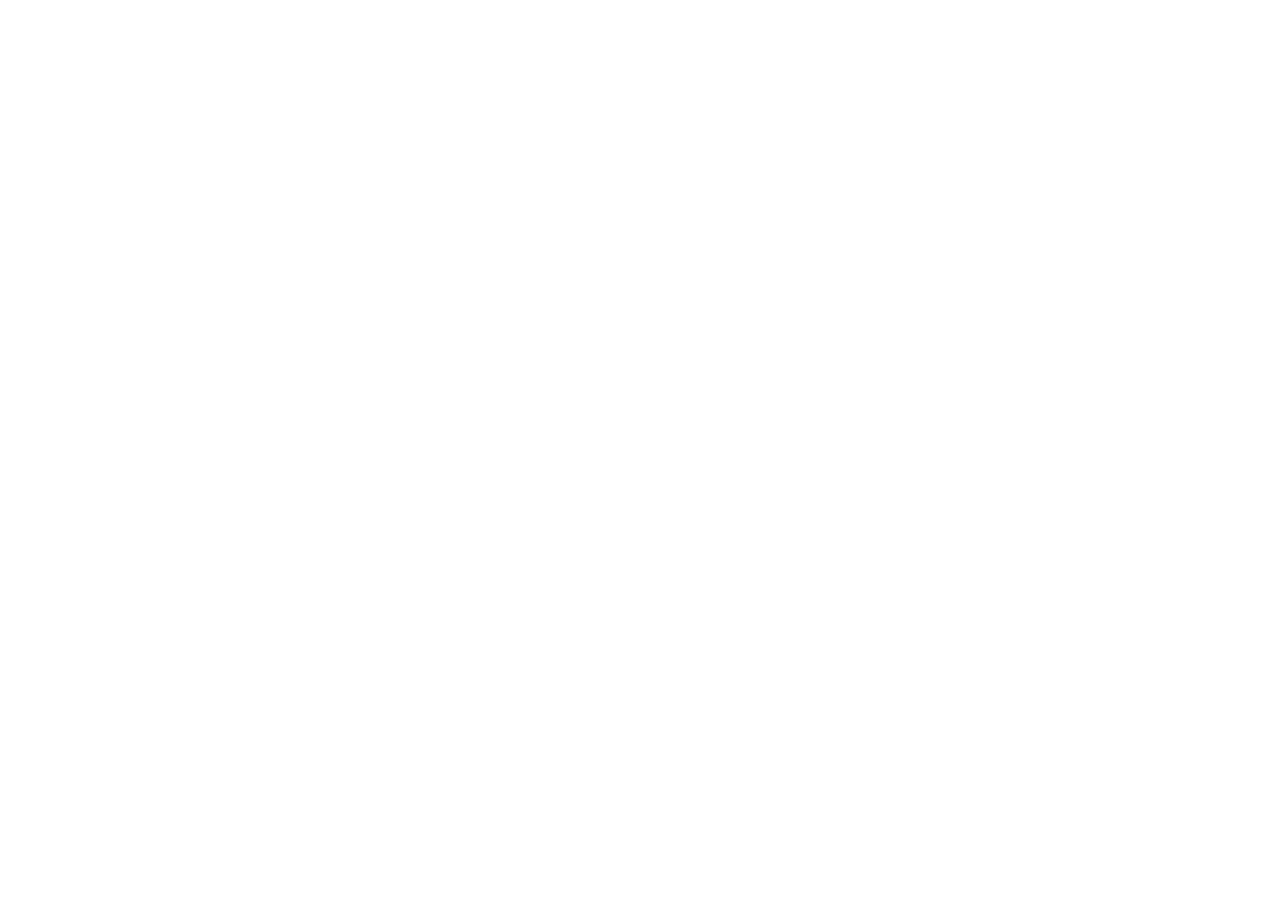
==== TelaCadastro/index.html @ 4fc3ad6f "Tela de login quase pronta" ====
<!DOCTYPE html>
<html lang="en">

<head>
      <meta charset="UTF-8">
      <meta http-equiv="X-UA-Compatible" content="IE=edge">
      <meta name="viewport" content="width=device-width, initial-scale=1.0">
      <link rel="stylesheet" href="https://cdn.jsdelivr.net/npm/bootstrap@5.2.3/dist/css/bootstrap.min.css"
            integrity="sha384-rbsA2VBKQhggwzxH7pPCaAqO46MgnOM80zW1RWuH61DGLwZJEdK2Kadq2F9CUG65" crossorigin="anonymous">
      <link rel="stylesheet" href="style.css">
      <title>Document</title>
</head>

<body>




      <script src="https://cdnjs.cloudflare.com/ajax/libs/jquery/3.6.2/jquery.min.js"
            integrity="sha512-tWHlutFnuG0C6nQRlpvrEhE4QpkG1nn2MOUMWmUeRePl4e3Aki0VB6W1v3oLjFtd0hVOtRQ9PHpSfN6u6/QXkQ=="
            crossorigin="anonymous" referrerpolicy="no-referrer"></script>
      <script src="https://cdn.jsdelivr.net/npm/bootstrap@5.2.3/dist/js/bootstrap.min.js"
            integrity="sha384-cuYeSxntonz0PPNlHhBs68uyIAVpIIOZZ5JqeqvYYIcEL727kskC66kF92t6Xl2V"
            crossorigin="anonymous"></script>
</body>

</html>
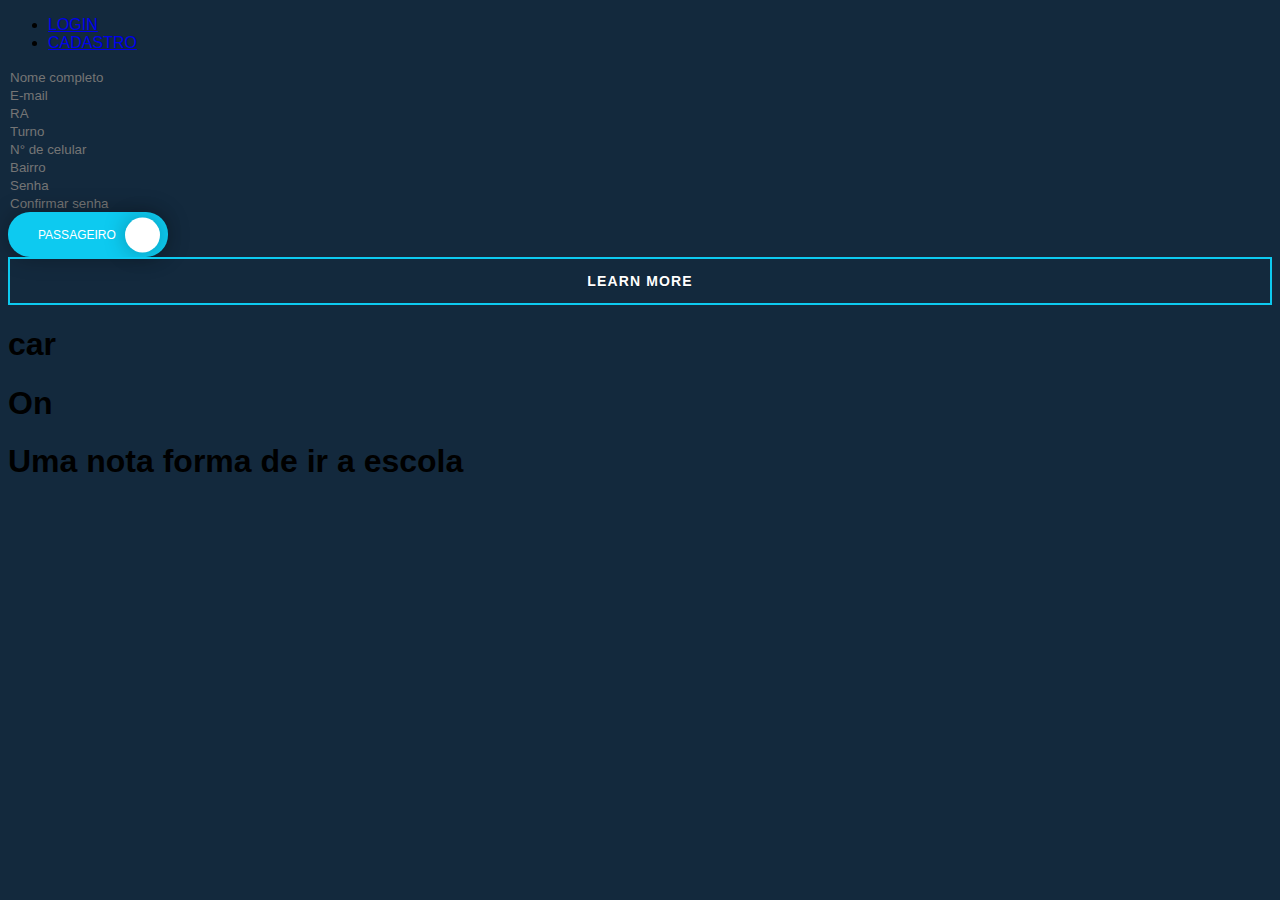
==== commit f6037db4: "Tela de login quase pronta" ====
--- a/TelaCadastro/index.html
+++ b/TelaCadastro/index.html
@@ -1,21 +1,152 @@
 <!DOCTYPE html>
-<html lang="en">
+<html lang="en" class="h-100 w-100 ">
 
 <head>
       <meta charset="UTF-8">
       <meta http-equiv="X-UA-Compatible" content="IE=edge">
       <meta name="viewport" content="width=device-width, initial-scale=1.0">
+      <!-- Scripts do bootstrap -->
       <link rel="stylesheet" href="https://cdn.jsdelivr.net/npm/bootstrap@5.2.3/dist/css/bootstrap.min.css"
             integrity="sha384-rbsA2VBKQhggwzxH7pPCaAqO46MgnOM80zW1RWuH61DGLwZJEdK2Kadq2F9CUG65" crossorigin="anonymous">
       <link rel="stylesheet" href="style.css">
       <title>Document</title>
 </head>
 
-<body>
+<body class="h-100 w-100 d-flex justify-content-center align-items-center backgroundDarkBlue">
+      <!-- Container principal -->
+      <div class="mainBox w-50 h-50 d-flex flex-column align-items-center justify-content-center">
+
+            <!-- Nav bar LOGIN/CADASTRO -->
+            <nav class="navbar navbar-expand-lg text w-75 d-flex align-items-center justify-content-center">
+                  <div class="container-fluid">
+                        <div class="collapse navbar-collapse" id="navbarNav">
+                              <ul class="navbar-nav ">
+                                    <li class="nav-item">
+                                          <a class="nav-link   text-light fs-5 " href="#">LOGIN</a>
+                                    </li>
+                                    <li class="nav-item">
+                                          <a class="nav-link  text-light fs-5 disabled border-bottom border-secondary"
+                                                href="#">CADASTRO</a>
+                                          <!-- A Classe disable será útil para desabilitar o botão do NavBar quando o usuário já estiver na tela -->
+                                    </li>
+                              </ul>
+                        </div>
+                  </div>
+            </nav>
+            <!-- Grid para os INPUTS -->
+            <!-- Input de nome -->
+            <div class="container text-center">
+                  <div class="row">
+                        <div class="col-sm-12 text-light">
+                              <div class="input-group mb-3 w-50 ">
+                                    <input type="name"
+                                          class="form-control w-50 loginInput p-0 border-bottom border-secondary backgroundDarkBlue"
+                                          placeholder="Nome completo" aria-label="Username"
+                                          aria-describedby="basic-addon1">
+                              </div>
+                        </div>
+                  </div>
+                  <!-- Input de e-mail e bairro -->
+                  <div class="row">
+                        <div class="col-sm-12 text-light">
+                              <div class="input-group mb-3 w-50 ">
+                                    <input type="text"
+                                          class="form-control w-50 loginInput p-0 border-bottom border-secondary backgroundDarkBlue"
+                                          placeholder="E-mail" aria-label="Username" aria-describedby="basic-addon1">
+                              </div>
+                        </div>
+
+
+                  </div>
+                  <!-- Input de RA e turno -->
+                  <div class="row">
+                        <div class="col-sm-6 text-light">
+                              <div class="input-group mb-3 w-50 ">
+                                    <input type="number"
+                                          class="form-control w-50 loginInput p-0 border-bottom border-secondary backgroundDarkBlue"
+                                          placeholder="RA" aria-label="Username" aria-describedby="basic-addon1">
+                              </div>
+                        </div>
+                        <div class="col-sm-6 text-light">
+                              <div class="input-group mb-3 w-50 ">
+                                    <input type="text"
+                                          class="form-control w-50 loginInput p-0 border-bottom border-secondary backgroundDarkBlue"
+                                          placeholder="Turno" aria-label="Username" aria-describedby="basic-addon1">
+                              </div>
+                        </div>
+                  </div>
+                  <!-- Input de celular e disponibilidade -->
+                  <div class="row">
+                        <div class="col-sm-6 text-light">
+                              <div class="input-group mb-3 w-50 ">
+                                    <input type="text"
+                                          class="form-control w-50 loginInput p-0 border-bottom border-secondary backgroundDarkBlue"
+                                          placeholder="N° de celular" aria-label="Username"
+                                          aria-describedby="basic-addon1">
+                              </div>
+                        </div>
+
+                        <div class="col-sm-6 text-light">
+                              <div class="input-group mb-3 w-50 ">
+                                    <input type="text"
+                                          class="form-control w-50 loginInput p-0 border-bottom border-secondary backgroundDarkBlue"
+                                          placeholder="Bairro" aria-label="Username" aria-describedby="basic-addon1">
+                              </div>
+                        </div>
+
+                  </div>
+                  <!-- Input de Senha e confirmação de senha -->
+                  <div class="row">
+                        <div class="col-sm-6 text-light">
+                              <div class="input-group mb-3 w-50 ">
+                                    <input type="password"
+                                          class="form-control w-50 loginInput p-0 border-bottom border-secondary backgroundDarkBlue"
+                                          placeholder="Senha" aria-label="Username" aria-describedby="basic-addon1">
+                              </div>
+                        </div>
+                        <div class="col-sm-6 text-light">
+                              <div class="input-group mb-3 w-50 ">
+                                    <input type="password"
+                                          class="form-control w-50 loginInput p-0 border-bottom border-secondary backgroundDarkBlue"
+                                          placeholder="Confirmar senha" aria-label="Username"
+                                          aria-describedby="basic-addon1">
+                              </div>
+                        </div>
+                  </div>
+                  <!-- Toogle button de seleção passageiro/motorista -->
+                  <div class="buttonBox">
+                        <div class="box">
+                              <input class="type-checkbox" id="toogle" type="checkbox" name="name">
+                              <label class="estado" for="toogle">
+                                    <span class="aprobado">PASSAGEIRO</span>
+                                    <span class="desaprobado">MOTORISTA</span>
+                              </label>
+                        </div>
+                        <!-- Botão de envio -->
+                        <a href="#" class="btn btn-sm animated-button victoria-four w-25">Learn more</a>
+                  </div>
+            </div>
+      </div>
+      <div class="logoBox">
+            <div class="mainLogo d-flex w-75 d-flex justify-content-center align-items-center">
+                  <h1 class="text-light fs-1">car <h1 class="text-info">On</h1>
+                  </h1>
+            </div>
+
+            <h1 class="text-light">Uma nota forma de ir a escola</h1>
+      </div>
 
 
 
 
+
+
+
+
+
+
+
+      <!-- Scripts do bootstrap -->
       <script src="https://cdnjs.cloudflare.com/ajax/libs/jquery/3.6.2/jquery.min.js"
             integrity="sha512-tWHlutFnuG0C6nQRlpvrEhE4QpkG1nn2MOUMWmUeRePl4e3Aki0VB6W1v3oLjFtd0hVOtRQ9PHpSfN6u6/QXkQ=="
             crossorigin="anonymous" referrerpolicy="no-referrer"></script>
--- a/TelaCadastro/style.css
+++ b/TelaCadastro/style.css
@@ -0,0 +1,215 @@
+
+.loginInput{
+      border: none;
+      border-radius: 0px;
+
+}
+
+
+    .loginInput:focus {
+      border-bottom:1px solid ;
+      color: white;
+    }
+
+/* Cores para trocar o */
+
+.colorWhite:hover{
+      color: white;
+}
+
+.backgroundDarkBlue{
+      background-color: #13293d;
+}
+
+.colorGrey{
+      color: #6c7986;
+}
+
+.colorLightBlue{
+      color:#0dcaf0 ;
+}
+
+/* Botão animado */
+
+/* Global Button Styles */
+a.animated-button:link, a.animated-button:visited {
+	position: relative;
+	display: block;
+	margin: 10px auto 0;
+	padding: 14px 15px;
+	color: #fff;
+	font-size:14px;
+	font-weight: bold;
+	text-align: center;
+	text-decoration: none;
+	text-transform: uppercase;
+	overflow: hidden;
+	letter-spacing: .08em;
+	border-radius: 0;
+	text-shadow: 0 0 1px rgba(0, 0, 0, 0.2), 0 1px 0 rgba(0, 0, 0, 0.2);
+	-webkit-transition: all 1s ease;
+	-moz-transition: all 1s ease;
+	-o-transition: all 1s ease;
+	transition: all 1s ease;
+}
+a.animated-button:link:after, a.animated-button:visited:after {
+	content: "";
+	position: absolute;
+	height: 0%;
+	left: 50%;
+	top: 50%;
+	width: 150%;
+	z-index: -1;
+	-webkit-transition: all 0.75s ease 0s;
+	-moz-transition: all 0.75s ease 0s;
+	-o-transition: all 0.75s ease 0s;
+	transition: all 0.75s ease 0s;
+}
+a.animated-button:link:hover, a.animated-button:visited:hover {
+	color: #FFF;
+	text-shadow: none;
+}
+a.animated-button:link:hover:after, a.animated-button:visited:hover:after {
+	height: 450%;
+}
+a.animated-button:link, a.animated-button:visited {
+	position: relative;
+	display: block;
+	margin: 0px 0px;
+	padding: 14px 15px;
+	color: #fff;
+	font-size:14px;
+	border-radius: 0;
+	font-weight: bold;
+	text-align: center;
+	text-decoration: none;
+	text-transform: uppercase;
+	overflow: hidden;
+	letter-spacing: .08em;
+	text-shadow: 0 0 1px rgba(0, 0, 0, 0.2), 0 1px 0 rgba(0, 0, 0, 0.2);
+	-webkit-transition: all 1s ease;
+	-moz-transition: all 1s ease;
+	-o-transition: all 1s ease;
+	transition: all 1s ease;
+}
+
+/* Victoria Buttons */
+
+a.animated-button.victoria-four {
+	border: 2px solid #0dcaf0;
+}
+a.animated-button.victoria-four:after {
+	background: #0dcaf0;
+	opacity: .5;
+	-moz-transform: translateY(-50%) translateX(-50%) rotate(90deg);
+	-ms-transform: translateY(-50%) translateX(-50%) rotate(90deg);
+	-webkit-transform: translateY(-50%) translateX(-50%) rotate(90deg);
+	transform: translateY(-50%) translateX(-50%) rotate(90deg);
+}
+a.animated-button.victoria-four:hover:after {
+	opacity: 1;
+	height: 600% !important;
+}
+
+/* Botão Toogle */
+@import url("https://fonts.googleapis.com/css?family=Varela+Round");
+body,
+html,
+span {
+  font-weight: 400;
+  font-family: "Varela Round", sans-serif;
+}
+
+
+
+.type-checkbox {
+  display: none;
+}
+.type-checkbox + label {
+  display: block;
+  width: 160px;
+  height: 45px;
+  background-color: #0dcaf0;
+  border-radius: 22px;
+  box-shadow: 0px 0px 25px -3px rgba(0, 0, 0, 0.4);
+  transition: all 300ms cubic-bezier(0.79, -0.01, 0.36, 1);
+  cursor: pointer;
+  position: relative;
+}
+.type-checkbox + label span {
+  position: absolute;
+  color: white;
+  font-size: 12px;
+  font-family: "Varela Round", sans-serif;
+}
+.type-checkbox + label span.aprobado {
+  top: 50%;
+  transform: translateY(-50%);
+  left: 2.5em;
+  -webkit-animation: left-check 300ms ease-in-out;
+          animation: left-check 300ms ease-in-out;
+}
+@-webkit-keyframes left-check {
+  0% {
+    opacity: 0;
+    left: 5em;
+  }
+  100% {
+    opacity: 1;
+    left: 2.5em;
+  }
+}
+@keyframes left-check {
+  0% {
+    opacity: 0;
+    left: 5em;
+  }
+  100% {
+    opacity: 1;
+    left: 2.5em;
+  }
+}
+.type-checkbox + label span.desaprobado {
+  top: 50%;
+  transform: translateY(-50%);
+  right: 1.3em;
+  display: none;
+  -webkit-animation: right-check 300ms ease-in-out;
+          animation: right-check 300ms ease-in-out;
+}
+@keyframes left-check {
+  0% {
+    opacity: 0;
+    right: 5em;
+  }
+  100% {
+    opacity: 1;
+    right: 1.3em;
+  }
+}
+.type-checkbox + label:before {
+  display: block;
+  content: "";
+  width: 35px;
+  height: 35px;
+  border-radius: 50%;
+  background-color: white;
+  box-shadow: 0px 0px 25px -3px rgba(0, 0, 0, 0.4);
+  position: relative;
+  top: 50%;
+  transform: translateY(-50%);
+  left: 117px;
+  transition: left 300ms cubic-bezier(0.79, -0.01, 0.36, 1);
+}
+.type-checkbox:checked + label {
+  background-color: #0dcaf0;
+}
+.type-checkbox:checked + label span.aprobado {
+  display: none;
+}
+.type-checkbox:checked + label span.desaprobado {
+  display: block;
+}
+.type-checkbox:checked + label:before {
+  left: 8px;
+}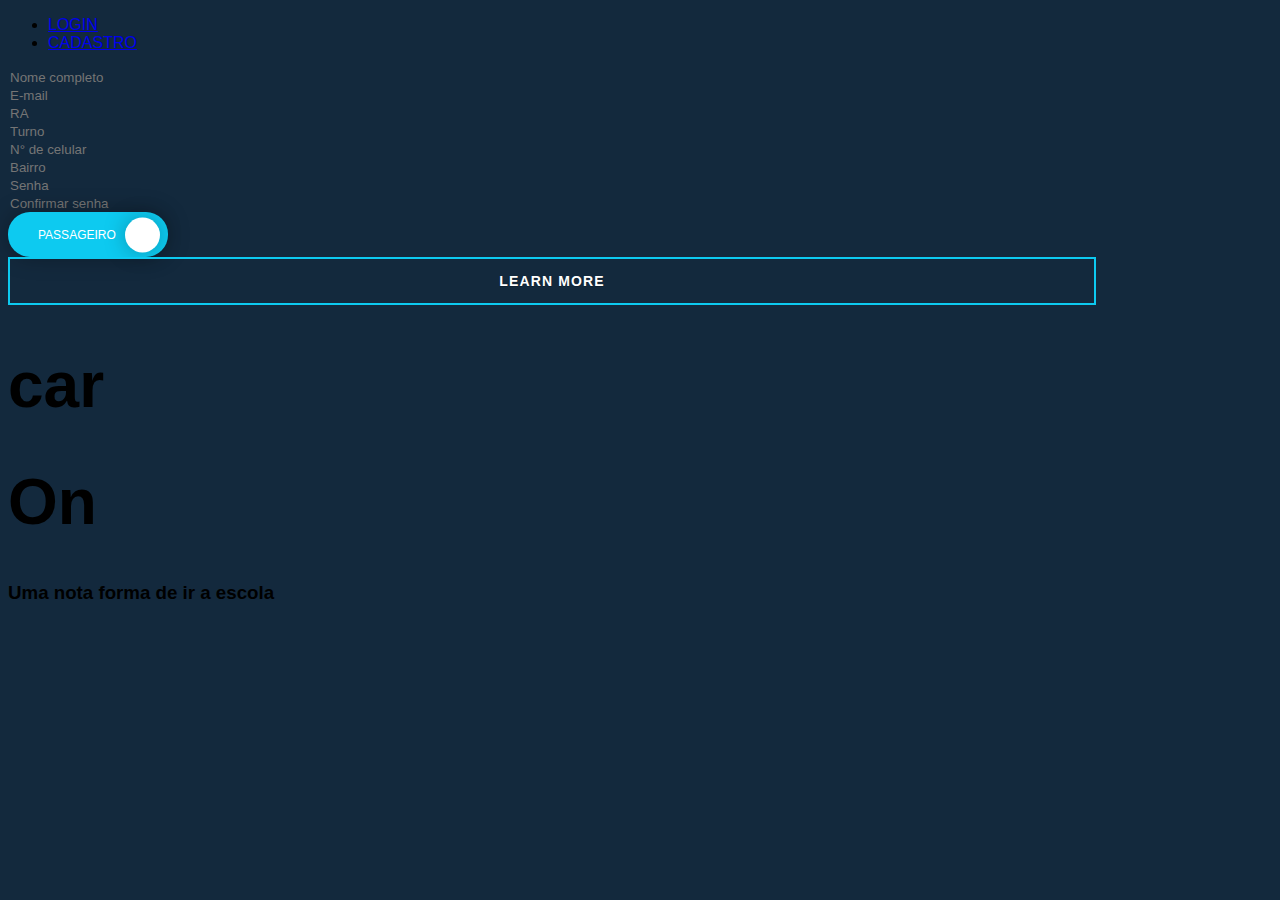
==== commit 9ba61392: "Tela de login quase pronta" ====
--- a/TelaCadastro/index.html
+++ b/TelaCadastro/index.html
@@ -1,5 +1,5 @@
 <!DOCTYPE html>
-<html lang="en" class="h-100 w-100 ">
+<html lang="en" class="h-100 w-100 d-flex justify-content-center">
 
 <head>
       <meta charset="UTF-8">
@@ -12,20 +12,20 @@
       <title>Document</title>
 </head>
 
-<body class="h-100 w-100 d-flex justify-content-center align-items-center backgroundDarkBlue">
+<body class=" d-flex align-items-center justify-content-center backgroundDarkBlue">
       <!-- Container principal -->
-      <div class="mainBox w-50 h-50 d-flex flex-column align-items-center justify-content-center">
+      <div class="mainBox w-50 h-75 d-flex flex-column  justify-content-evenly">
 
             <!-- Nav bar LOGIN/CADASTRO -->
             <nav class="navbar navbar-expand-lg text w-75 d-flex align-items-center justify-content-center">
                   <div class="container-fluid">
-                        <div class="collapse navbar-collapse" id="navbarNav">
+                        <div class="collapse navbar-collapse w-50" id="navbarNav">
                               <ul class="navbar-nav ">
                                     <li class="nav-item">
-                                          <a class="nav-link   text-light fs-5 " href="#">LOGIN</a>
+                                          <a class="nav-link p-0   text-light fs-5 " href="#">LOGIN</a>
                                     </li>
                                     <li class="nav-item">
-                                          <a class="nav-link  text-light fs-5 disabled border-bottom border-secondary"
+                                          <a class="nav-link p-0 mx-3 text-light fs-5 disabled border-bottom border-secondary"
                                                 href="#">CADASTRO</a>
                                           <!-- A Classe disable será útil para desabilitar o botão do NavBar quando o usuário já estiver na tela -->
                                     </li>
@@ -35,10 +35,10 @@
             </nav>
             <!-- Grid para os INPUTS -->
             <!-- Input de nome -->
-            <div class="container text-center">
+            <div class="container text-center m-0 p-0 d-flex flex-column">
                   <div class="row">
-                        <div class="col-sm-12 text-light">
-                              <div class="input-group mb-3 w-50 ">
+                        <div class="col-sm-12 text-light m-0 p-0">
+                              <div class="input-group mb-3 w-75 ">
                                     <input type="name"
                                           class="form-control w-50 loginInput p-0 border-bottom border-secondary backgroundDarkBlue"
                                           placeholder="Nome completo" aria-label="Username"
@@ -48,8 +48,8 @@
                   </div>
                   <!-- Input de e-mail e bairro -->
                   <div class="row">
-                        <div class="col-sm-12 text-light">
-                              <div class="input-group mb-3 w-50 ">
+                        <div class="col-sm-12 text-light m-0 p-0">
+                              <div class="input-group mb-3 w-75 ">
                                     <input type="text"
                                           class="form-control w-50 loginInput p-0 border-bottom border-secondary backgroundDarkBlue"
                                           placeholder="E-mail" aria-label="Username" aria-describedby="basic-addon1">
@@ -60,14 +60,14 @@
                   </div>
                   <!-- Input de RA e turno -->
                   <div class="row">
-                        <div class="col-sm-6 text-light">
+                        <div class="col-sm-6 text-light m-0 p-0">
                               <div class="input-group mb-3 w-50 ">
-                                    <input type="number"
+                                    <input type="text"
                                           class="form-control w-50 loginInput p-0 border-bottom border-secondary backgroundDarkBlue"
                                           placeholder="RA" aria-label="Username" aria-describedby="basic-addon1">
                               </div>
                         </div>
-                        <div class="col-sm-6 text-light">
+                        <div class="col-sm-6 text-light m-0 p-0">
                               <div class="input-group mb-3 w-50 ">
                                     <input type="text"
                                           class="form-control w-50 loginInput p-0 border-bottom border-secondary backgroundDarkBlue"
@@ -77,7 +77,7 @@
                   </div>
                   <!-- Input de celular e disponibilidade -->
                   <div class="row">
-                        <div class="col-sm-6 text-light">
+                        <div class="col-sm-6 text-light m-0 p-0">
                               <div class="input-group mb-3 w-50 ">
                                     <input type="text"
                                           class="form-control w-50 loginInput p-0 border-bottom border-secondary backgroundDarkBlue"
@@ -86,7 +86,7 @@
                               </div>
                         </div>
 
-                        <div class="col-sm-6 text-light">
+                        <div class="col-sm-6 text-light m-0 p-0">
                               <div class="input-group mb-3 w-50 ">
                                     <input type="text"
                                           class="form-control w-50 loginInput p-0 border-bottom border-secondary backgroundDarkBlue"
@@ -97,14 +97,14 @@
                   </div>
                   <!-- Input de Senha e confirmação de senha -->
                   <div class="row">
-                        <div class="col-sm-6 text-light">
+                        <div class="col-sm-6 text-light m-0 p-0">
                               <div class="input-group mb-3 w-50 ">
                                     <input type="password"
                                           class="form-control w-50 loginInput p-0 border-bottom border-secondary backgroundDarkBlue"
                                           placeholder="Senha" aria-label="Username" aria-describedby="basic-addon1">
                               </div>
                         </div>
-                        <div class="col-sm-6 text-light">
+                        <div class="col-sm-6 text-light m-0 p-0">
                               <div class="input-group mb-3 w-50 ">
                                     <input type="password"
                                           class="form-control w-50 loginInput p-0 border-bottom border-secondary backgroundDarkBlue"
@@ -114,26 +114,27 @@
                         </div>
                   </div>
                   <!-- Toogle button de seleção passageiro/motorista -->
-                  <div class="buttonBox">
-                        <div class="box">
-                              <input class="type-checkbox" id="toogle" type="checkbox" name="name">
-                              <label class="estado" for="toogle">
-                                    <span class="aprobado">PASSAGEIRO</span>
-                                    <span class="desaprobado">MOTORISTA</span>
-                              </label>
-                        </div>
-                        <!-- Botão de envio -->
-                        <a href="#" class="btn btn-sm animated-button victoria-four w-25">Learn more</a>
+            </div>
+            <div class="buttonBox d-flex justify-content-evenly w-75 align-items-center">
+                  <div class="box">
+                        <input class="type-checkbox" id="toogle" type="checkbox" name="name">
+                        <label class="estado" for="toogle">
+                              <span class="aprobado">PASSAGEIRO</span>
+                              <span class="desaprobado">MOTORISTA</span>
+                        </label>
                   </div>
+                  <!-- Botão de envio -->
+                  <a href="#" class="btn btn-sm animated-button victoria-four w-25">Learn more</a>
             </div>
       </div>
-      <div class="logoBox">
-            <div class="mainLogo d-flex w-75 d-flex justify-content-center align-items-center">
-                  <h1 class="text-light fs-1">car <h1 class="text-info">On</h1>
+      <div class="logoBox  w-50 h-75 d-flex flex-column">
+            <div class="mainLogo d-flex w-75 d-flex  align-items-center mt-5 fonteGrande">
+                  <h1 class="text-light fonteGrande">car
+                        <h1 class="text-info  fw-bolder fonteGrande">On</h1>
                   </h1>
             </div>
 
-            <h1 class="text-light">Uma nota forma de ir a escola</h1>
+            <h3 class="text-light">Uma nota forma de ir a escola</h3>
       </div>
 
 
--- a/TelaCadastro/style.css
+++ b/TelaCadastro/style.css
@@ -1,3 +1,10 @@
+body{
+      width: 85%;
+}
+
+.fonteGrande{
+     font-size: 4rem;
+}
 
 .loginInput{
       border: none;
@@ -8,6 +15,7 @@
 
     .loginInput:focus {
       border-bottom:1px solid ;
+      background-color: transparent;
       color: white;
     }
 
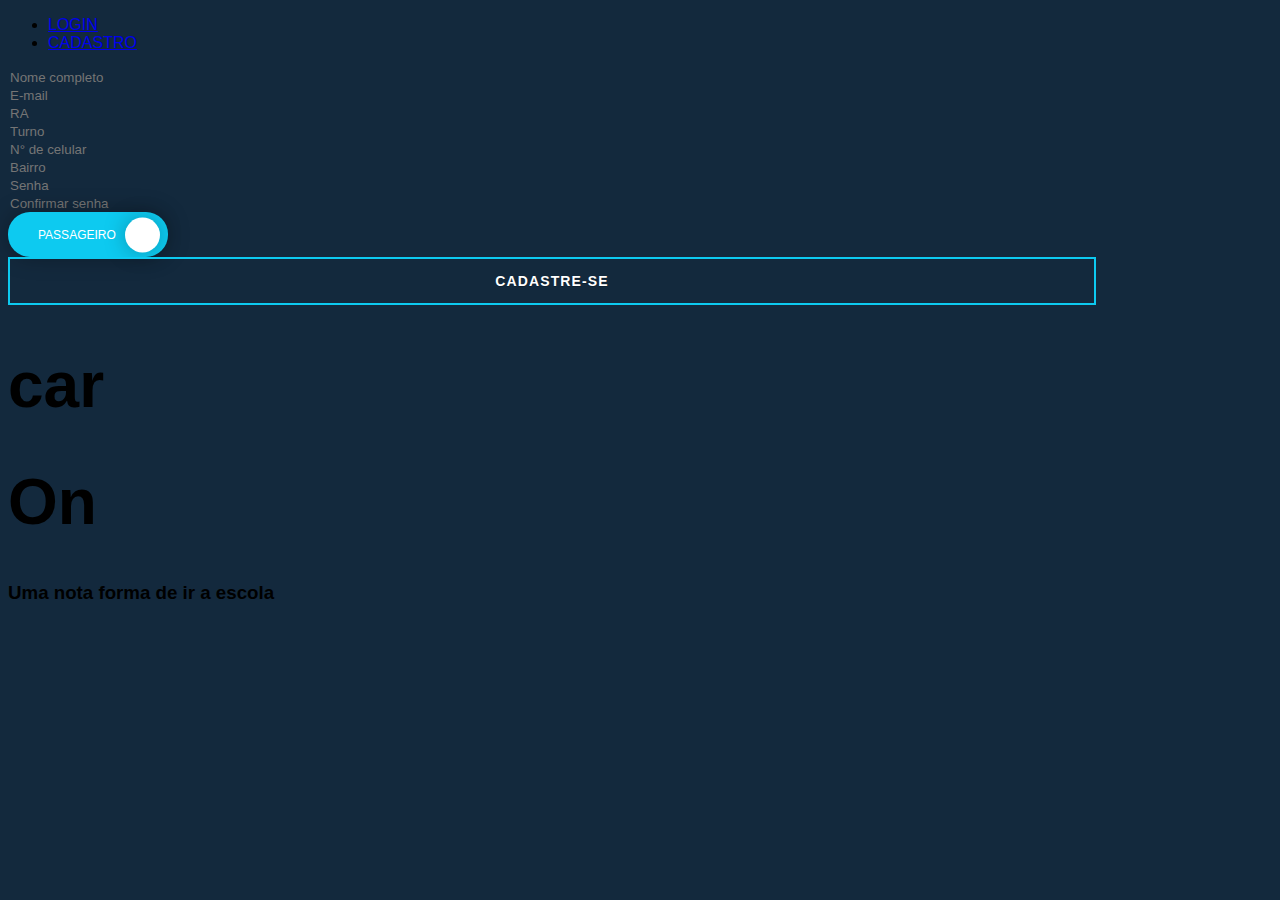
==== commit 22d2057f: "Primeiro commit" ====
--- a/TelaCadastro/index.html
+++ b/TelaCadastro/index.html
@@ -40,7 +40,7 @@
                         <div class="col-sm-12 text-light m-0 p-0">
                               <div class="input-group mb-3 w-75 ">
                                     <input type="name"
-                                          class="form-control w-50 loginInput p-0 border-bottom border-secondary backgroundDarkBlue"
+                                          class="form-control w-50 loginInput p-0 border-bottom border-secondary backgroundDarkBlue colorWhite"
                                           placeholder="Nome completo" aria-label="Username"
                                           aria-describedby="basic-addon1">
                               </div>
@@ -51,7 +51,7 @@
                         <div class="col-sm-12 text-light m-0 p-0">
                               <div class="input-group mb-3 w-75 ">
                                     <input type="text"
-                                          class="form-control w-50 loginInput p-0 border-bottom border-secondary backgroundDarkBlue"
+                                          class="form-control w-50 loginInput p-0 border-bottom border-secondary backgroundDarkBlue colorWhite"
                                           placeholder="E-mail" aria-label="Username" aria-describedby="basic-addon1">
                               </div>
                         </div>
@@ -63,14 +63,14 @@
                         <div class="col-sm-6 text-light m-0 p-0">
                               <div class="input-group mb-3 w-50 ">
                                     <input type="text"
-                                          class="form-control w-50 loginInput p-0 border-bottom border-secondary backgroundDarkBlue"
+                                          class="form-control w-50 loginInput p-0 border-bottom border-secondary backgroundDarkBlue colorWhite"
                                           placeholder="RA" aria-label="Username" aria-describedby="basic-addon1">
                               </div>
                         </div>
                         <div class="col-sm-6 text-light m-0 p-0">
                               <div class="input-group mb-3 w-50 ">
                                     <input type="text"
-                                          class="form-control w-50 loginInput p-0 border-bottom border-secondary backgroundDarkBlue"
+                                          class="form-control w-50 loginInput p-0 border-bottom border-secondary backgroundDarkBlue colorWhite"
                                           placeholder="Turno" aria-label="Username" aria-describedby="basic-addon1">
                               </div>
                         </div>
@@ -80,7 +80,7 @@
                         <div class="col-sm-6 text-light m-0 p-0">
                               <div class="input-group mb-3 w-50 ">
                                     <input type="text"
-                                          class="form-control w-50 loginInput p-0 border-bottom border-secondary backgroundDarkBlue"
+                                          class="form-control w-50 loginInput p-0 border-bottom border-secondary backgroundDarkBlue colorWhite"
                                           placeholder="N° de celular" aria-label="Username"
                                           aria-describedby="basic-addon1">
                               </div>
@@ -89,7 +89,7 @@
                         <div class="col-sm-6 text-light m-0 p-0">
                               <div class="input-group mb-3 w-50 ">
                                     <input type="text"
-                                          class="form-control w-50 loginInput p-0 border-bottom border-secondary backgroundDarkBlue"
+                                          class="form-control w-50 loginInput p-0 border-bottom border-secondary backgroundDarkBlue colorWhite"
                                           placeholder="Bairro" aria-label="Username" aria-describedby="basic-addon1">
                               </div>
                         </div>
@@ -100,14 +100,14 @@
                         <div class="col-sm-6 text-light m-0 p-0">
                               <div class="input-group mb-3 w-50 ">
                                     <input type="password"
-                                          class="form-control w-50 loginInput p-0 border-bottom border-secondary backgroundDarkBlue"
+                                          class="form-control w-50 loginInput p-0 border-bottom border-secondary backgroundDarkBlue colorWhite"
                                           placeholder="Senha" aria-label="Username" aria-describedby="basic-addon1">
                               </div>
                         </div>
                         <div class="col-sm-6 text-light m-0 p-0">
                               <div class="input-group mb-3 w-50 ">
                                     <input type="password"
-                                          class="form-control w-50 loginInput p-0 border-bottom border-secondary backgroundDarkBlue"
+                                          class="form-control w-50 loginInput p-0 border-bottom border-secondary backgroundDarkBlue colorWhite"
                                           placeholder="Confirmar senha" aria-label="Username"
                                           aria-describedby="basic-addon1">
                               </div>
@@ -115,7 +115,7 @@
                   </div>
                   <!-- Toogle button de seleção passageiro/motorista -->
             </div>
-            <div class="buttonBox d-flex justify-content-evenly w-75 align-items-center">
+            <div class="buttonBox d-flex justify-content-between w-75 align-items-center">
                   <div class="box">
                         <input class="type-checkbox" id="toogle" type="checkbox" name="name">
                         <label class="estado" for="toogle">
@@ -124,10 +124,10 @@
                         </label>
                   </div>
                   <!-- Botão de envio -->
-                  <a href="#" class="btn btn-sm animated-button victoria-four w-25">Learn more</a>
+                  <a href="#" class="btn btn-sm animated-button victoria-four w-50">CADASTRE-SE</a>
             </div>
       </div>
-      <div class="logoBox  w-50 h-75 d-flex flex-column">
+      <div class="logoBox  w-25 h-75 d-flex flex-column">
             <div class="mainLogo d-flex w-75 d-flex  align-items-center mt-5 fonteGrande">
                   <h1 class="text-light fonteGrande">car
                         <h1 class="text-info  fw-bolder fonteGrande">On</h1>
@@ -138,7 +138,7 @@
       </div>
 
 
-
+      <!--  -->
 
 
 
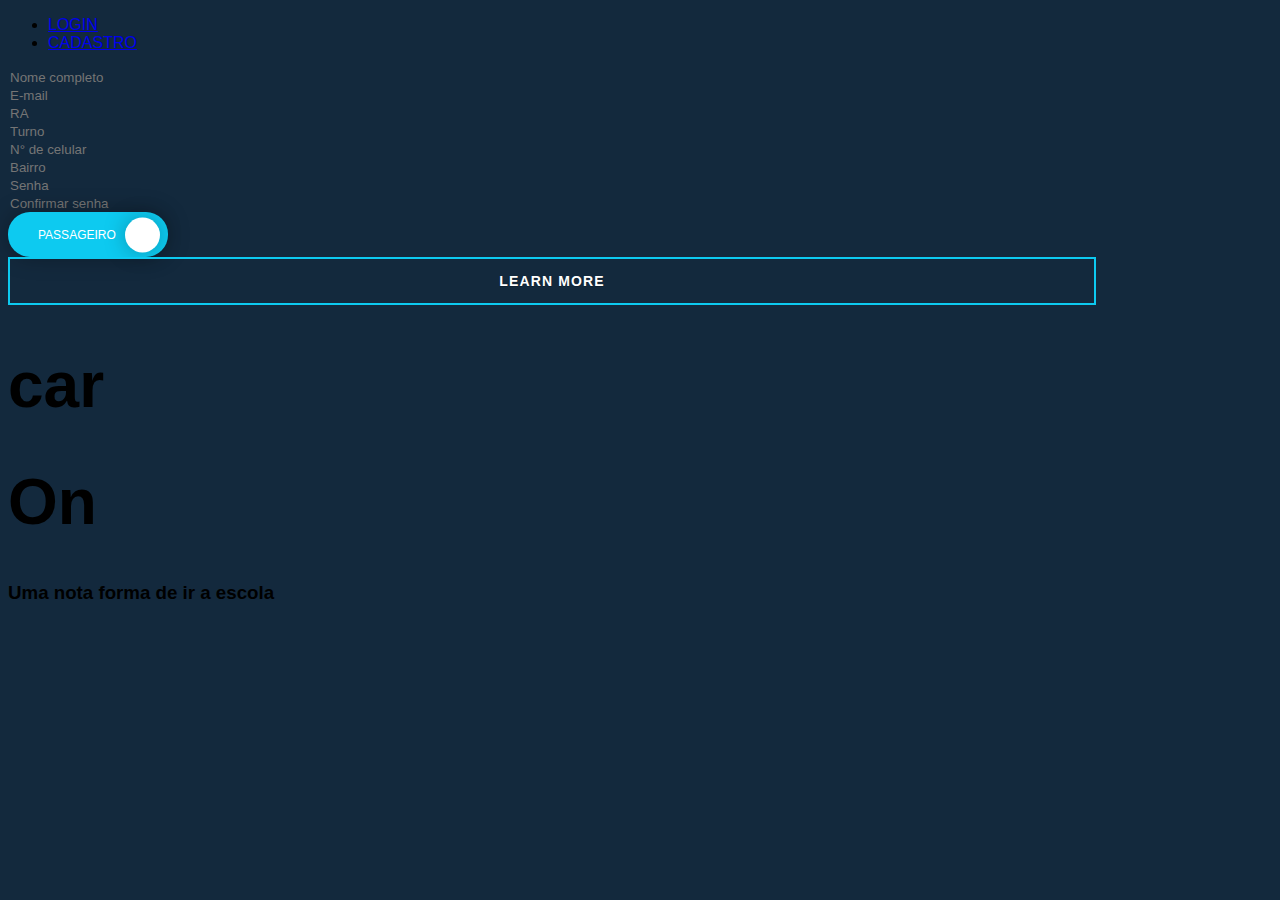
==== commit c42b0f6b: "Tela de cadastro e login prontas" ====
--- a/TelaCadastro/index.html
+++ b/TelaCadastro/index.html
@@ -115,7 +115,7 @@
                   </div>
                   <!-- Toogle button de seleção passageiro/motorista -->
             </div>
-            <div class="buttonBox d-flex justify-content-between w-75 align-items-center">
+            <div class="buttonBox d-flex justify-content-evenly w-75 align-items-center">
                   <div class="box">
                         <input class="type-checkbox" id="toogle" type="checkbox" name="name">
                         <label class="estado" for="toogle">
@@ -124,7 +124,7 @@
                         </label>
                   </div>
                   <!-- Botão de envio -->
-                  <a href="#" class="btn btn-sm animated-button victoria-four w-50">CADASTRE-SE</a>
+                  <a href="#" class="btn btn-sm animated-button victoria-four w-25">Learn more</a>
             </div>
       </div>
       <div class="logoBox  w-25 h-75 d-flex flex-column">
